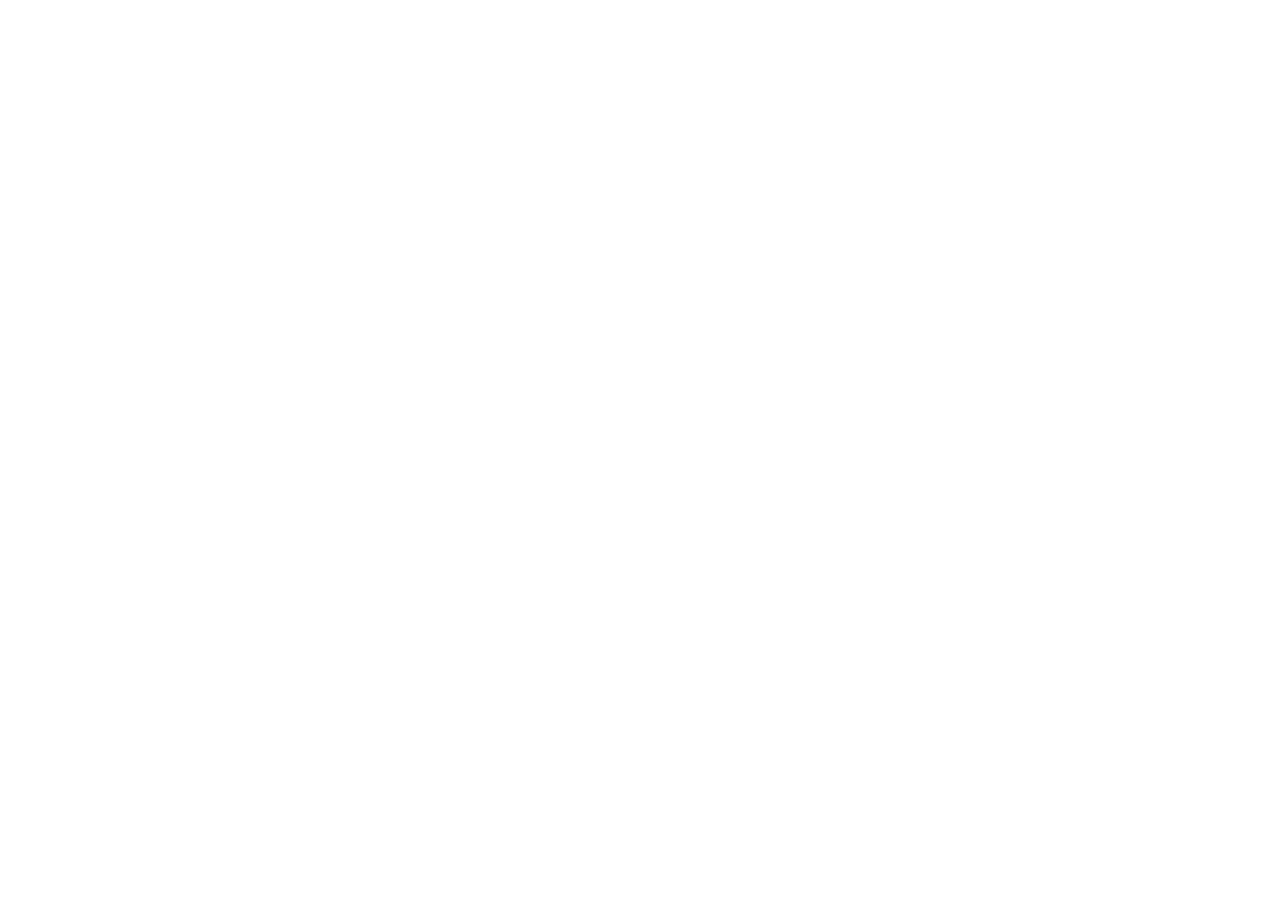
==== carrito.html @ 31a225a5 "Segunda entrega TP final" ====
<!DOCTYPE html>
<html lang="en">
<head>
    <meta charset="UTF-8">
    <meta http-equiv="X-UA-Compatible" content="IE=edge">
    <meta name="viewport" content="width=device-width, initial-scale=1.0">
    <title>Carrito</title>
</head>
<body id="carrito">


<script src="carrito.js"></script>    
</body>
</html>
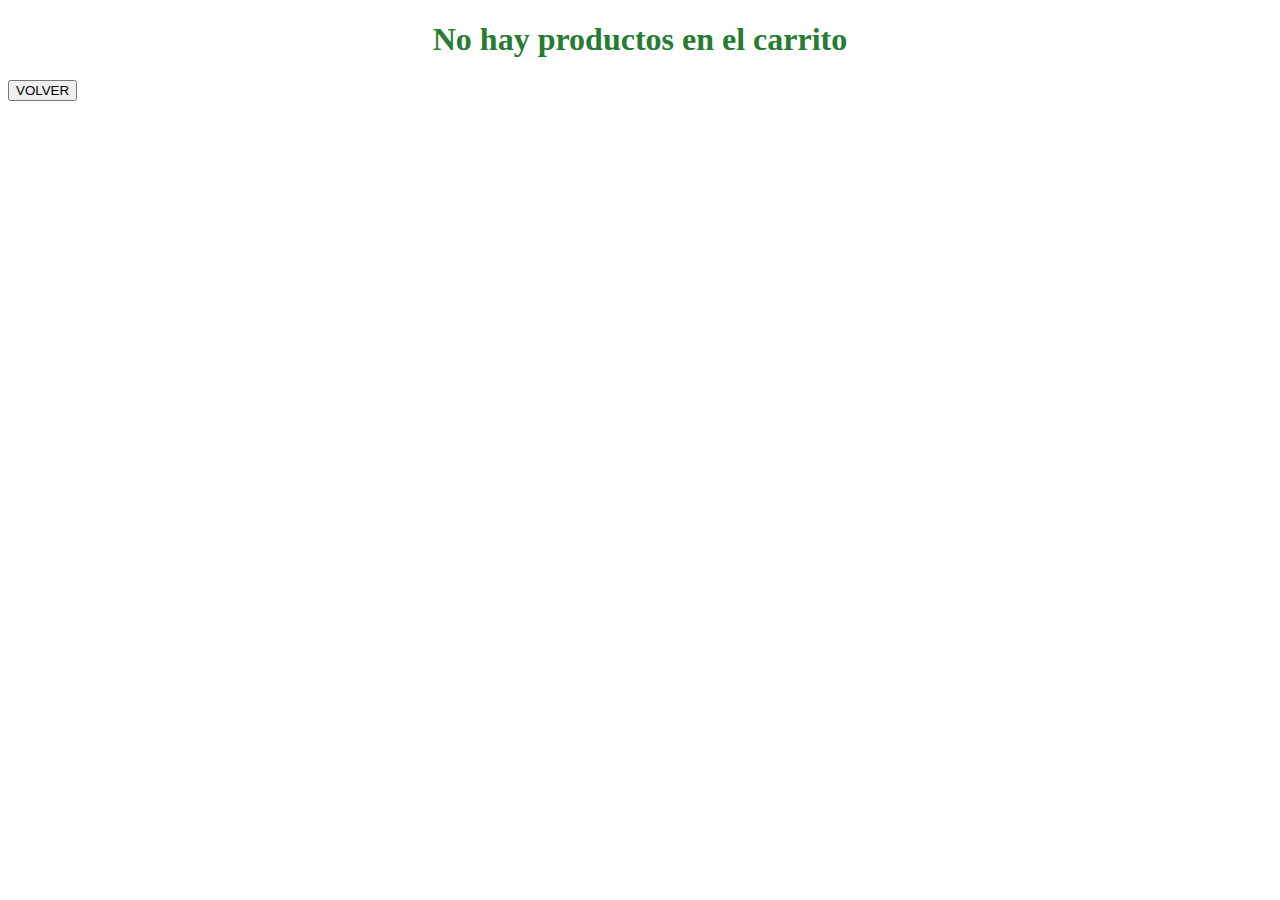
==== commit 347e9c21: "Nueva modificación Carrito" ====
--- a/carrito.html
+++ b/carrito.html
@@ -4,6 +4,7 @@
     <meta charset="UTF-8">
     <meta http-equiv="X-UA-Compatible" content="IE=edge">
     <meta name="viewport" content="width=device-width, initial-scale=1.0">
+    <link rel="stylesheet" href="assets/css/style.css">
     <title>Carrito</title>
 </head>
 <body id="carrito">
--- a/assets/css/style.css
+++ b/assets/css/style.css
@@ -0,0 +1,58 @@
+
+.conteinerTitle {
+    background-color:rgb(255, 243, 226) ;
+    display: flex;
+    justify-content: space-between;
+    align-items: center;
+}
+
+.logoApoteca {
+    width: 120px;
+    margin-left: 25px;
+}
+
+h1{
+    color: #267c32;
+    text-align: center;
+    font-family: 'Lora', serif;
+}
+
+.logoCarrito {
+    margin-right: 25px;
+}
+
+.botonAgregar {
+    background-color: initial;
+    background-image: linear-gradient(-180deg, #00D775, #00BD68);
+    border-radius: 5px;
+    box-shadow: rgba(0, 0, 0, 0.1) 0 2px 4px;
+    color: #FFFFFF;
+    cursor: pointer;
+    display: inline-block;
+    font-family: Inter,-apple-system,system-ui,Roboto,"Helvetica Neue",Arial,sans-serif;
+    height: 44px;
+    line-height: 44px;
+    outline: 0;
+    overflow: hidden;
+    padding: 0 20px;
+    pointer-events: auto;
+    position: relative;
+    text-align: center;
+    touch-action: manipulation;
+    user-select: none;
+    -webkit-user-select: none;
+    vertical-align: top;
+    white-space: nowrap;
+    width: 83%;
+    z-index: 9;
+    border: 0;
+  }
+  
+  .botonAgregar:hover {
+    background: #00bd68;
+  }
+
+  .trash {
+    width: 50px;
+  }
+  